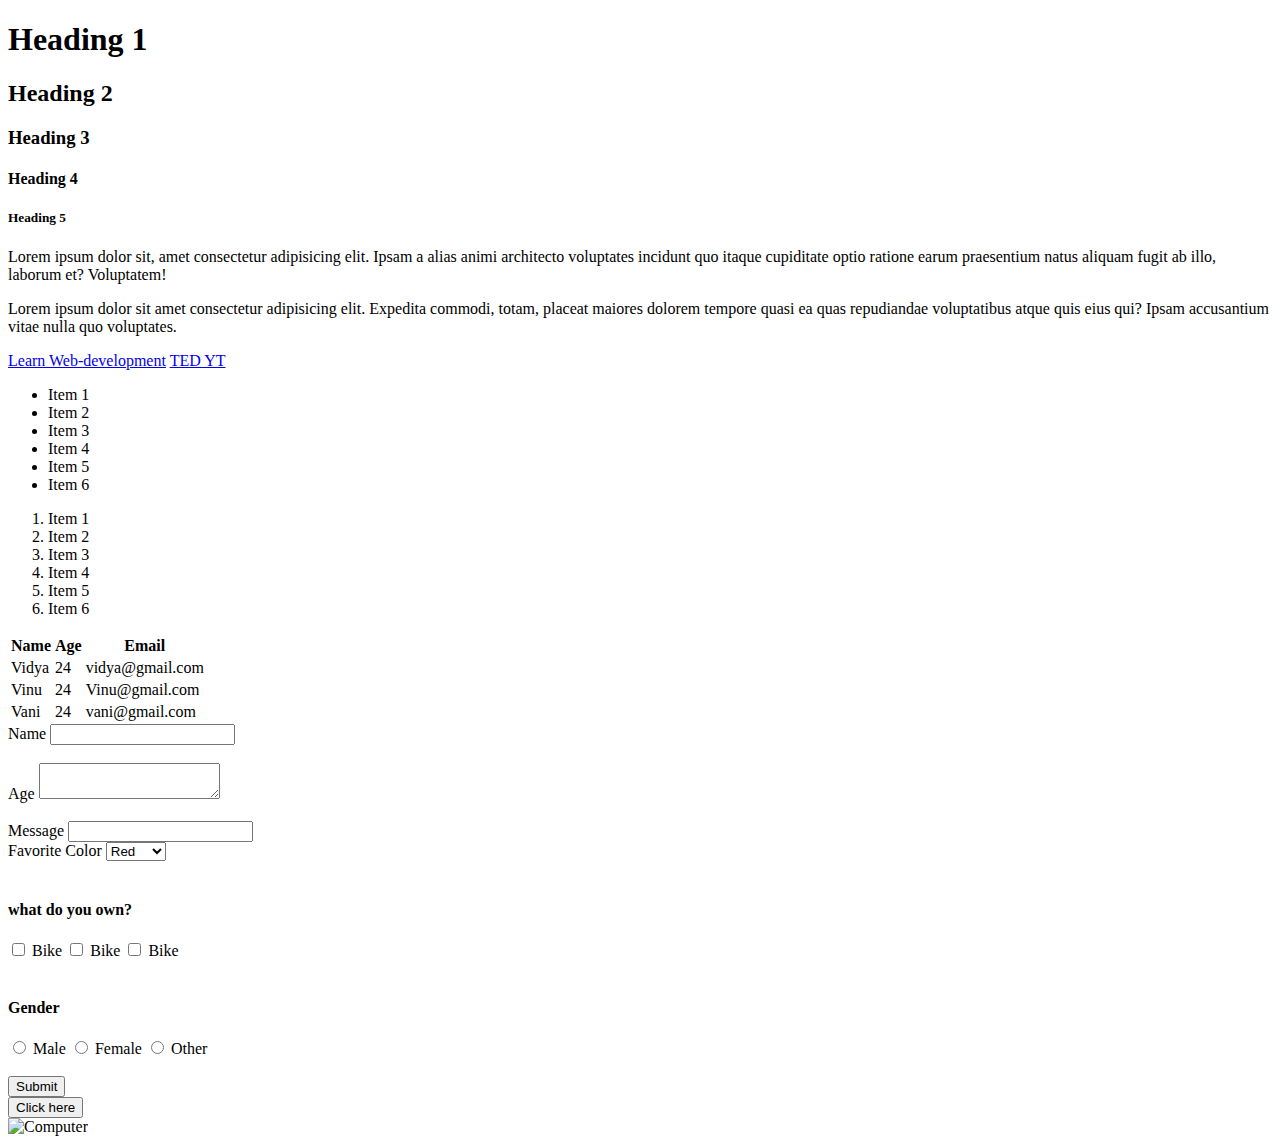
==== Assignments/index.html @ 64d7833c "first commit" ====
<!DOCTYPE html>
<html lang="en">
    <head>
        <meta charset="UTF-8">
        <meta http-equiv="X-UA-Compatible" content="IE=edge">
        <meta name="viewport" content="width=device-width, initial-scale=1.0">
        <title>HTML BASICS</title>
    </head>
    <body>
     <!--Heading Tags-->
    <h1>Heading 1</h1>
    <h2>Heading 2</h2>
    <h3>Heading 3</h3>
    <h4>Heading 4</h4>
    <h5>Heading 5</h5>
    <!--Paragraph Tag-->
    <p>Lorem ipsum dolor sit, amet consectetur adipisicing elit. Ipsam a alias animi architecto voluptates incidunt quo itaque cupiditate optio ratione earum praesentium natus aliquam fugit ab illo, laborum et? Voluptatem! </p>
    <p>Lorem ipsum dolor sit amet consectetur adipisicing elit. Expedita commodi, totam, placeat maiores dolorem tempore quasi ea quas repudiandae voluptatibus atque quis eius qui? Ipsam accusantium vitae nulla quo voluptates.</p>
<!--Link Tag-->
<a href="https://w3c.com/">Learn Web-development</a>
<a href="https://youtube.com/"target="_blank">TED YT</a>
<!--Lists Tag-->
<ul>
    <li>Item 1</li>
    <li>Item 2</li>
    <li>Item 3</li>
    <li>Item 4</li>
    <li>Item 5</li>
    <li>Item 6</li>

</ul>
<ol>
    <li>Item 1</li>
    <li>Item 2</li>
    <li>Item 3</li>
    <li>Item 4</li>
    <li>Item 5</li>
    <li>Item 6</li>
</ol>
<!--Table Tags-->
<table>
    <thead>
        <tr>
            <th>Name</th>
            <th>Age</th>
            <th>Email</th>
        </tr>
    </thead>
    <tbody>
        <tr>
            <td>Vidya</td>
            <td>24</td>
            <td>vidya@gmail.com</td>
        </tr>
        <tr>
            <td>Vinu</td>
            <td>24</td>
            <td>Vinu@gmail.com</td>
        </tr>
        <tr>
            <td>Vani</td>
            <td>24</td>
            <td>vani@gmail.com</td>
        </tr>
    </tbody>
</table>
<!--Form Tags-->
<form>
    <div>
        <label>Name</label>
        <input type="text" name="name"> 
    </div>
    <br>
    <div>
        <label>Age</label>
        <textarea name="message"></textarea>
    </div> 
    <br>
    <div>
        <label>Message</label>
        <input type="text" name="age">
    </div>
    <div>
        <label>Favorite Color</label>
        <select name="color">
            <option value="red">Red</option>
            <option value="green">Green</option>
            <option value="blue">Blue</option>
        </select>
    </div>
    <br>
    <div>
        <h4>what do you own?</h4>
        <input type="checkbox" name="vehicle" value="bike">
        <label>Bike<label</label>
        <input type="checkbox" name="vehicle" value="bike">
        <label>Bike<label</label>
        <input type="checkbox" name="vehicle" value="bike">
        <label>Bike<label</label>
    </div>
    <br>
    <div>
        <h4>Gender</h4>
    <input type="radio" name="gender" value="male">
    <label>Male</label>
    <input type="radio" name="gender" value="female">
    <label>Female</label>
    <input type="radio" name="gender" value="other">
    <label>Other</label>
    </div>
    <br>
    <input type="submit" values="send">
    </form>
    <!--Button Tags-->
    <button>Click here</button>
    <br>
    <!--Image Tag-->
    <img src="images/unsplash.jpg" alt="Computer" widt="300" hight="200">
    
</body>
</html>
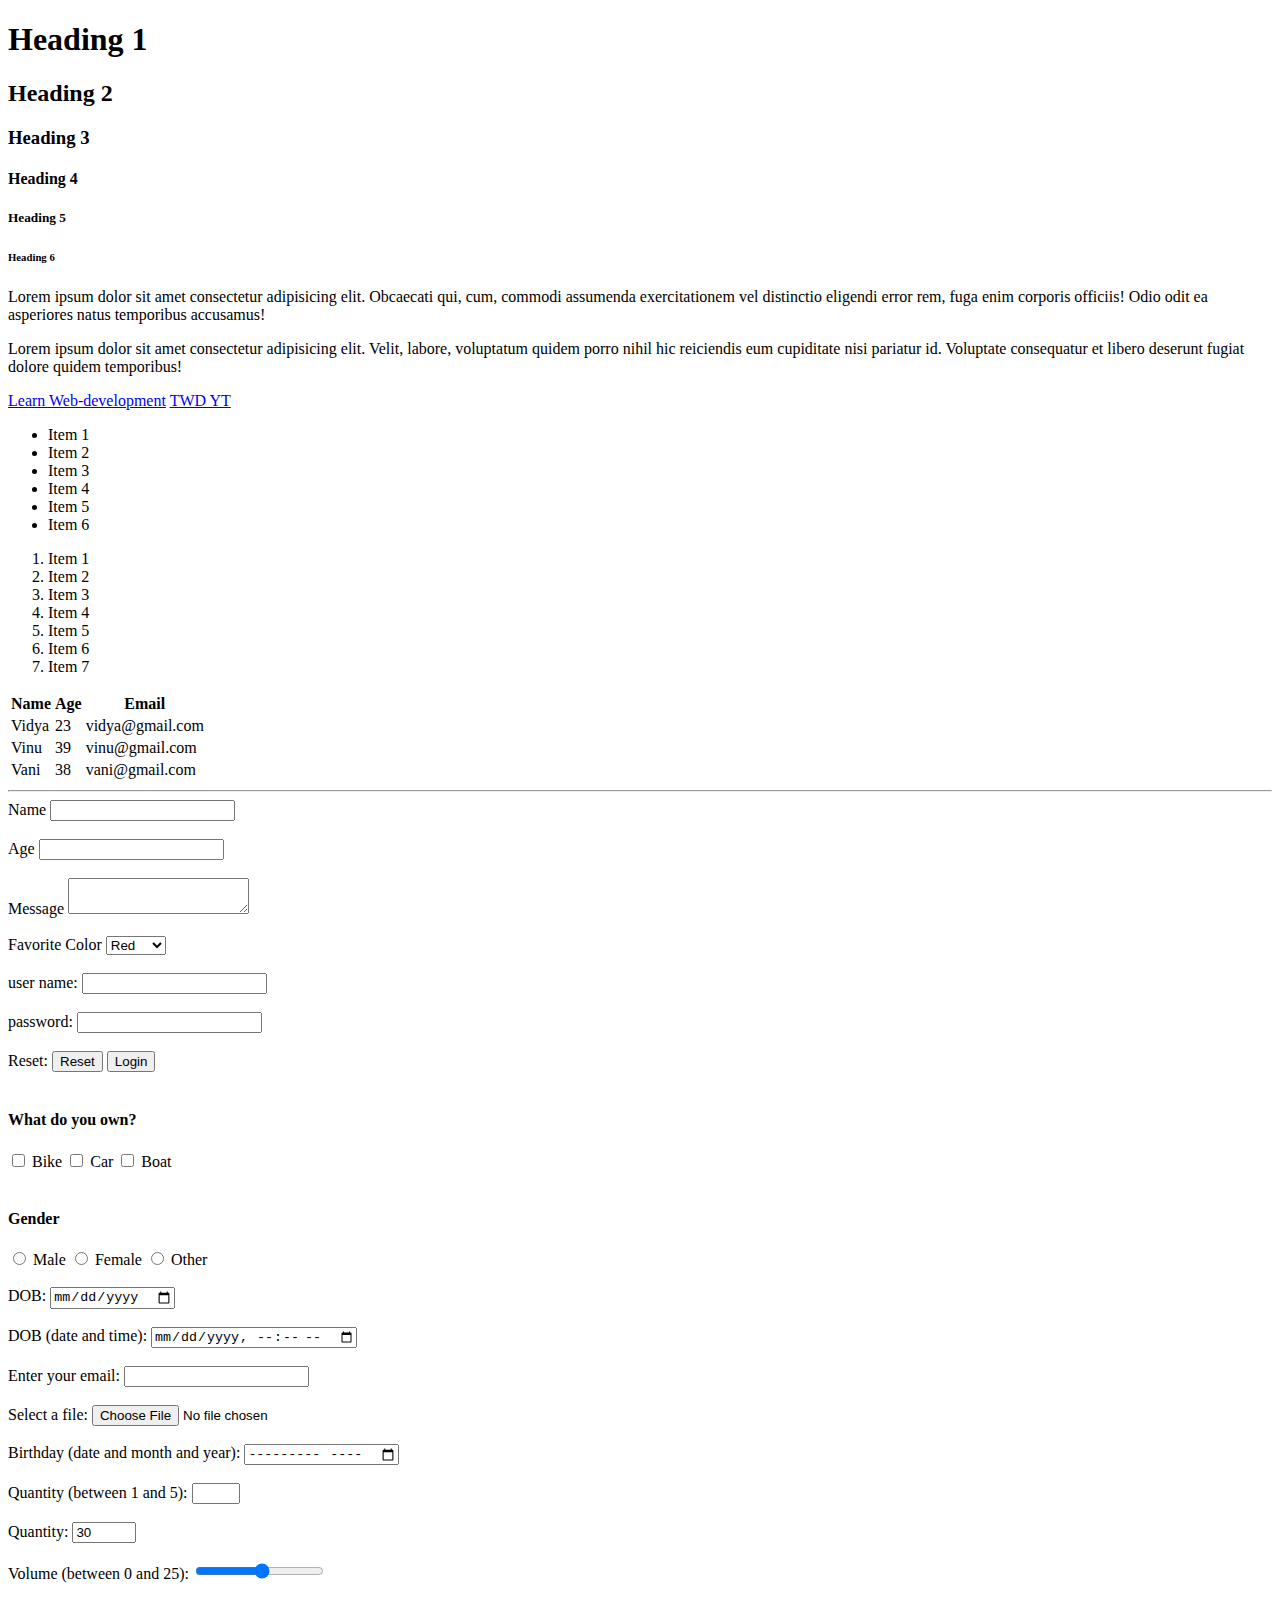
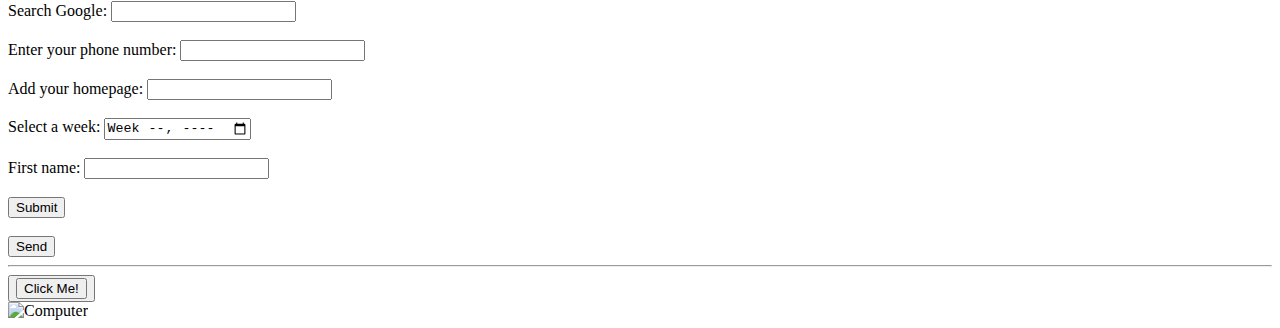
==== commit 79a1814f: "Assignment 1" ====
--- a/Assignments/index.html
+++ b/Assignments/index.html
@@ -1,121 +1,226 @@
 <!DOCTYPE html>
 <html lang="en">
-    <head>
-        <meta charset="UTF-8">
-        <meta http-equiv="X-UA-Compatible" content="IE=edge">
-        <meta name="viewport" content="width=device-width, initial-scale=1.0">
-        <title>HTML BASICS</title>
-    </head>
-    <body>
-     <!--Heading Tags-->
-    <h1>Heading 1</h1>
-    <h2>Heading 2</h2>
-    <h3>Heading 3</h3>
-    <h4>Heading 4</h4>
-    <h5>Heading 5</h5>
-    <!--Paragraph Tag-->
-    <p>Lorem ipsum dolor sit, amet consectetur adipisicing elit. Ipsam a alias animi architecto voluptates incidunt quo itaque cupiditate optio ratione earum praesentium natus aliquam fugit ab illo, laborum et? Voluptatem! </p>
-    <p>Lorem ipsum dolor sit amet consectetur adipisicing elit. Expedita commodi, totam, placeat maiores dolorem tempore quasi ea quas repudiandae voluptatibus atque quis eius qui? Ipsam accusantium vitae nulla quo voluptates.</p>
-<!--Link Tag-->
-<a href="https://w3c.com/">Learn Web-development</a>
-<a href="https://youtube.com/"target="_blank">TED YT</a>
-<!--Lists Tag-->
-<ul>
-    <li>Item 1</li>
-    <li>Item 2</li>
-    <li>Item 3</li>
-    <li>Item 4</li>
-    <li>Item 5</li>
-    <li>Item 6</li>
-
-</ul>
-<ol>
-    <li>Item 1</li>
-    <li>Item 2</li>
-    <li>Item 3</li>
-    <li>Item 4</li>
-    <li>Item 5</li>
-    <li>Item 6</li>
-</ol>
-<!--Table Tags-->
-<table>
-    <thead>
-        <tr>
-            <th>Name</th>
-            <th>Age</th>
-            <th>Email</th>
-        </tr>
-    </thead>
-    <tbody>
-        <tr>
-            <td>Vidya</td>
-            <td>24</td>
-            <td>vidya@gmail.com</td>
-        </tr>
-        <tr>
-            <td>Vinu</td>
-            <td>24</td>
-            <td>Vinu@gmail.com</td>
-        </tr>
-        <tr>
-            <td>Vani</td>
-            <td>24</td>
-            <td>vani@gmail.com</td>
-        </tr>
-    </tbody>
-</table>
-<!--Form Tags-->
-<form>
-    <div>
-        <label>Name</label>
-        <input type="text" name="name"> 
-    </div>
-    <br>
-    <div>
-        <label>Age</label>
-        <textarea name="message"></textarea>
-    </div> 
-    <br>
-    <div>
-        <label>Message</label>
-        <input type="text" name="age">
-    </div>
-    <div>
-        <label>Favorite Color</label>
-        <select name="color">
-            <option value="red">Red</option>
-            <option value="green">Green</option>
-            <option value="blue">Blue</option>
-        </select>
-    </div>
-    <br>
-    <div>
-        <h4>what do you own?</h4>
-        <input type="checkbox" name="vehicle" value="bike">
-        <label>Bike<label</label>
-        <input type="checkbox" name="vehicle" value="bike">
-        <label>Bike<label</label>
-        <input type="checkbox" name="vehicle" value="bike">
-        <label>Bike<label</label>
-    </div>
-    <br>
-    <div>
-        <h4>Gender</h4>
-    <input type="radio" name="gender" value="male">
-    <label>Male</label>
-    <input type="radio" name="gender" value="female">
-    <label>Female</label>
-    <input type="radio" name="gender" value="other">
-    <label>Other</label>
-    </div>
-    <br>
-    <input type="submit" values="send">
+<head>
+    <meta charset="UTF-8">
+    <meta http-equiv="X-UA-Compatible" content="IE=edge">
+    <meta name="viewport" content="width=device-width, initial-scale=1.0">
+    <title>HTML Basics</title>
+</head>
+<body>
+    <!-- Heading Tags -->
+        <h1>Heading 1</h1>
+        <h2>Heading 2</h2>
+        <h3>Heading 3</h3>
+        <h4>Heading 4</h4>
+        <h5>Heading 5</h5>
+        <h6>Heading 6</h6>
+    <!-- Paragraph Tag -->
+    <p>Lorem ipsum dolor sit amet consectetur adipisicing elit. Obcaecati qui, cum, commodi assumenda exercitationem vel distinctio eligendi error rem, fuga enim corporis officiis! Odio odit ea asperiores natus temporibus accusamus!</p>
+    <p>Lorem ipsum dolor sit amet consectetur adipisicing elit. Velit, labore, voluptatum quidem porro nihil hic reiciendis eum cupiditate nisi pariatur id. Voluptate consequatur et libero deserunt fugiat dolore quidem temporibus!</p>
+    <!-- Link Tag -->
+    <a href="https://w3c.com/">Learn Web-development</a>
+    <a href="https://www.youtube.com" target="_blank">TWD YT</a>
+    <!-- Lists Tag -->
+    <ul>
+        <li>Item 1</li>
+        <li>Item 2</li>
+        <li>Item 3</li>
+        <li>Item 4</li>
+        <li>Item 5</li>
+        <li>Item 6</li>
+    </ul>
+    <ol>
+        <li>Item 1</li>
+        <li>Item 2</li>
+        <li>Item 3</li>
+        <li>Item 4</li>
+        <li>Item 5</li>
+        <li>Item 6</li>
+        <li>Item 7</li>
+    </ol>
+    <!-- Table Tags -->
+    <table>
+        <thead>
+            <tr>
+                <th>Name</th>
+                <th>Age</th>
+                <th>Email</th>
+            </tr>
+        </thead>
+        <tbody>
+            <tr>
+                <td>Vidya</td>
+                <td>23</td>
+                <td>vidya@gmail.com</td>
+            </tr>
+            <tr>
+                <td>Vinu</td>
+                <td>39</td>
+                <td>vinu@gmail.com</td>
+            </tr>
+            <tr>
+                <td>Vani</td>
+                <td>38</td>
+                <td>vani@gmail.com</td>
+            </tr>
+        </tbody>
+    </table>
+    <hr>
+    <!-- Form Tags -->
+    <form>
+        <div>
+            <label>Name</label>
+            <input type="text" name="name">
+        </div>
+        <br>
+        <div>
+            <label>Age</label>
+            <input type="number" name="age">
+        </div>
+        <br>
+        <div>
+            <label>Message</label>
+            <textarea name="message"></textarea>
+        </div>
+        <br>
+        <!--Color Tag-->
+        <div>
+            <label>Favorite Color</label>
+            <select name="color">
+                <option value="red">Red</option>
+                <option value="green">Green</option>
+                <option value="blue">Blue</option>
+            </select>
+        </div>
+        <br>
+        <!--Password-->
+        <div>
+            <label for="USER NAME">user name:</label>
+            <input type="user name" id="USER NAME" name="USER NAME">
+        </div>  
+        <br>
+        <div>
+            <label for="PASSWORD">password:</label>
+            <input type="password" id="PASSWORD" name="PASSWORD">
+        </div>
+        <br>
+        <!--Reset-->
+        <div>
+            <label for="RESET">Reset:</label>
+            <input type="Reset" id="RESET" name="RESET">
+            <input type="submit" value="Login">
+        </div>
+        <br>
+        <div>
+            <h4>What do you own?</h4>
+            <!--Check Box-->
+            <input type="checkbox" name="bike" value="bike">
+            <label>Bike</label>
+            <input type="checkbox" name="car" value="car">
+            <label>Car</label>
+            <input type="checkbox" name="boat" value="boat">
+            <label>Boat</label>
+        </div>
+        <br>
+        <div>
+            <h4>Gender</h4>
+            <input type="radio" name="gender" value="male">
+            <label>Male</label>
+            <input type="radio" name="gender" value="female">
+            <label>Female</label>
+            <input type="radio" name="gender" value="other">
+            <label>Other</label>
+        </div>
+        <br>
+        <!--Date-->
+        <div>
+            <label for="dob">DOB:</label>
+            <input type="date" id="dob" name="dob">
+        </div>
+        <br>
+        <!--Date n Time-->
+        <div>
+            <label for="birthtime">DOB (date and time):</label>
+            <input type="datetime-local" id="birthtime" name="birthtime">
+        </div>
+        <br>
+        <!--Email-->
+        <div>
+            <label for="email">Enter your email:</label>
+            <input type="email" id="email" name="email">
+        </div>
+        <br>
+        <!--File-->
+        <div>
+            <label for="myfile">Select a file:</label>
+            <input type="file" id="myfile" name="myfile">
+        </div>
+        <br>
+        <!--Month-->
+        <div>
+            <label for="bdaymonth",>Birthday (date and month and year):</label>
+            <input type="month" id="bdaymonth" name="bdaymonth">
+        </div>
+        <br>
+        <!--Number-->
+        <div>
+            <label for="quantity">Quantity (between 1 and 5):</label>
+            <input type="number" id="quantity" name="quantity" min="1" max="5">
+        </div>
+        <br>
+        <!--Restrictions-->
+        <div>
+            <label for="quantity">Quantity:</label>
+            <input type="number" id="quantity" name="quantity" min="0" max="100" step="10" value="30">
+        </div>
+        <br>
+        <!--Range-->
+        <div>
+            <label for="vol">Volume (between 0 and 25):</label>
+            <input type="range" id="vol" name="vol" min="0" max="25">
+        </div>
+        <br>
+        <!--Search-->
+        <div>
+            <label for="googlesearch">Search Google:</label>
+            <input type="search" id="googlesearch" name="googlesearch">
+        </div>
+        <br>
+        <!--Telepone-->
+        <div>
+            <label for="phone">Enter your phone number:</label>
+            <input type="tel" id="phone" name="phone" pattern="[0-9]{3}-[0-9]{2}-[0-9]{3}">
+        </div>
+        <br>
+        <!--Url-->
+        <div>
+            <label for="homepage">Add your homepage:</label>
+            <input type="url" id="homepage" name="homepage">
+        </div>
+        <br>
+        <!--Week-->
+        <div>
+            <label for="week">Select a week:</label>
+            <input type="week" id="week" name="week">
+        </div>
+        <br>
+        <!--Hidden-->
+        <div>
+            <label for="fname">First name:</label>
+            <input type="text" id="fname" name="fname"><br><br>
+            <input type="hidden" id="custId" name="custId" value="1234">
+            <input type="submit" value="Submit">
+        </div>
+        <br>
+        <input type="submit" value="Send">
     </form>
-    <!--Button Tags-->
-    <button>Click here</button>
-    <br>
-    <!--Image Tag-->
-    <img src="images/unsplash.jpg" alt="Computer" widt="300" hight="200">
-    
+    <hr>
+    <!-- Button Tag -->
+    <button>
+        <input type="button" onclick="alert('Hii Welcome!')" value="Click Me!">
+    </button>
+        <br>
+    <!-- Image Tag -->
+    <img src="images/unsplash.jpg" alt="Computer" width="300" height="200">
 </body>
 </html>